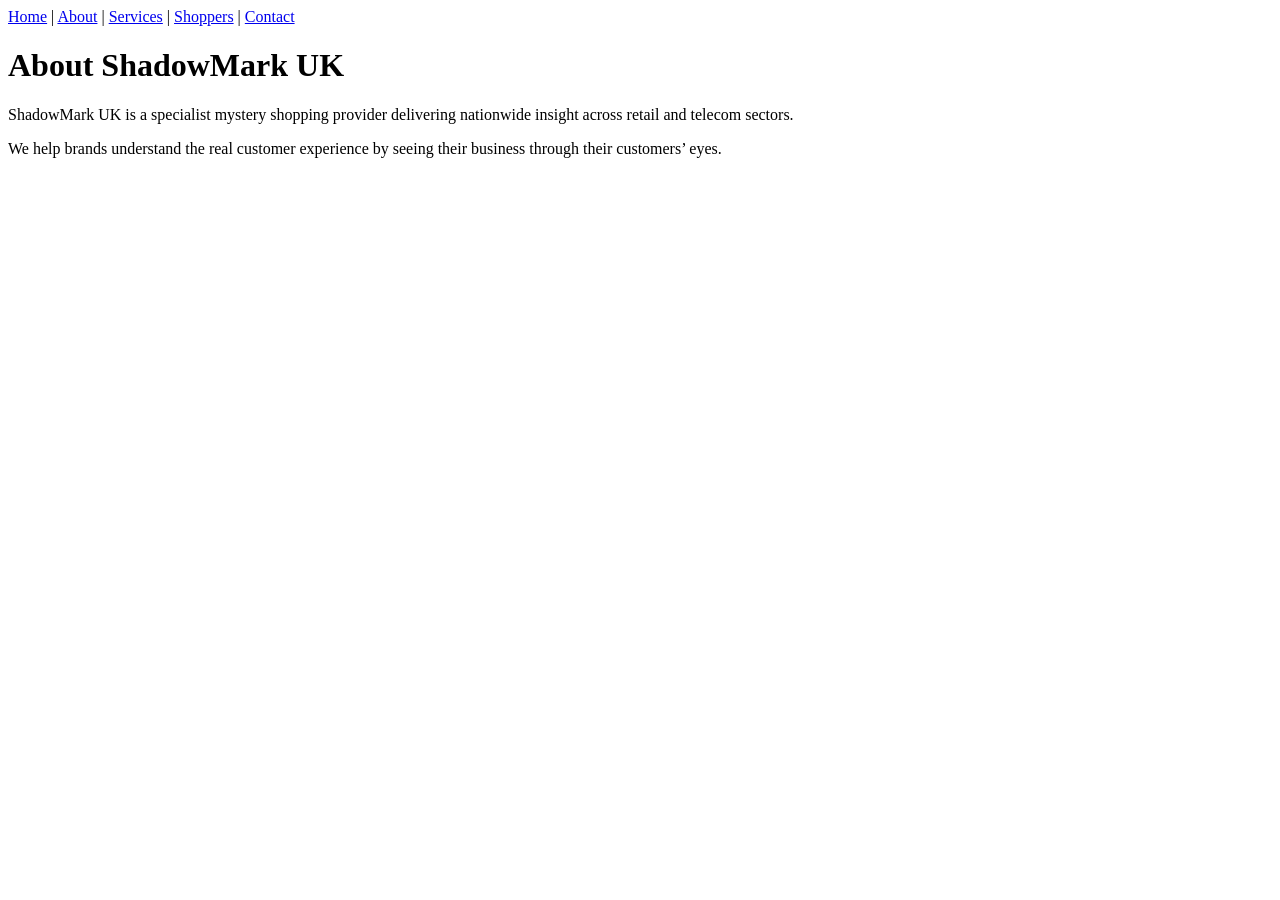
==== about.html @ 008813c7 "Create about.html" ====
<!DOCTYPE html>
<html lang="en">
<head>
  <meta charset="UTF-8">
  <title>About Us | ShadowMark UK</title>
  <meta name="viewport" content="width=device-width, initial-scale=1.0">
</head>
<body>

<nav>
  <a href="index.html">Home</a> |
  <a href="about.html">About</a> |
  <a href="services.html">Services</a> |
  <a href="shoppers.html">Shoppers</a> |
  <a href="contact.html">Contact</a>
</nav>

<h1>About ShadowMark UK</h1>

<p>
ShadowMark UK is a specialist mystery shopping provider delivering
nationwide insight across retail and telecom sectors.
</p>

<p>
We help brands understand the real customer experience by seeing
their business through their customers’ eyes.
</p>

</body>
</html>
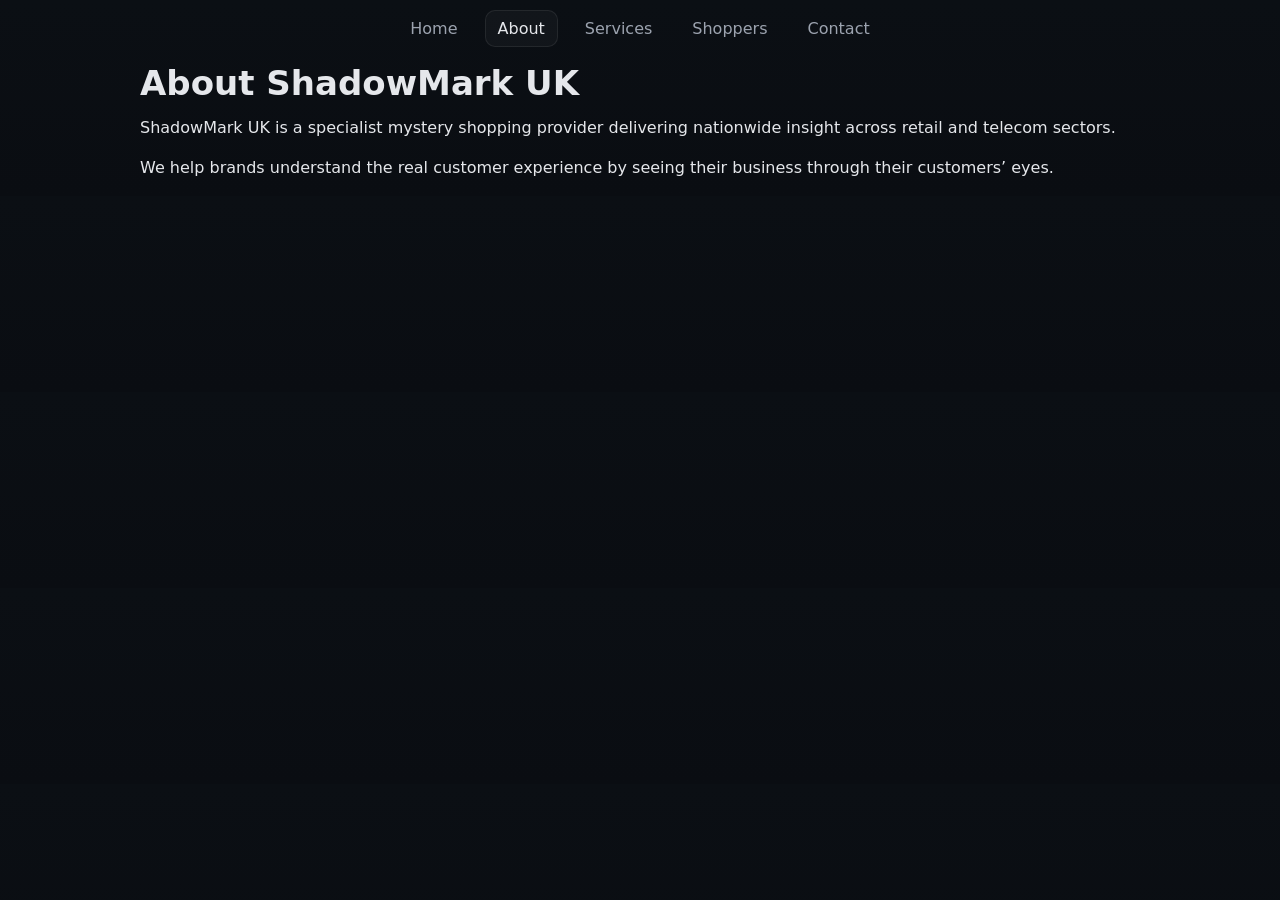
==== commit 31ff40f5: "Update about.html" ====
--- a/about.html
+++ b/about.html
@@ -2,30 +2,33 @@
 <html lang="en">
 <head>
   <meta charset="UTF-8">
+  <meta name="viewport" content="width=device-width, initial-scale=1.0">
   <title>About Us | ShadowMark UK</title>
-  <meta name="viewport" content="width=device-width, initial-scale=1.0">
+  <link rel="stylesheet" href="style.css">
 </head>
 <body>
 
-<nav>
-  <a href="index.html">Home</a> |
-  <a href="about.html">About</a> |
-  <a href="services.html">Services</a> |
-  <a href="shoppers.html">Shoppers</a> |
+<nav class="nav">
+  <a href="index.html">Home</a>
+  <a href="about.html" class="active">About</a>
+  <a href="services.html">Services</a>
+  <a href="shoppers.html">Shoppers</a>
   <a href="contact.html">Contact</a>
 </nav>
 
-<h1>About ShadowMark UK</h1>
+<main class="container">
+  <h1>About ShadowMark UK</h1>
 
-<p>
-ShadowMark UK is a specialist mystery shopping provider delivering
-nationwide insight across retail and telecom sectors.
-</p>
+  <p>
+    ShadowMark UK is a specialist mystery shopping provider delivering nationwide
+    insight across retail and telecom sectors.
+  </p>
 
-<p>
-We help brands understand the real customer experience by seeing
-their business through their customers’ eyes.
-</p>
+  <p>
+    We help brands understand the real customer experience by seeing their business
+    through their customers’ eyes.
+  </p>
+</main>
 
 </body>
 </html>
--- a/style.css
+++ b/style.css
@@ -0,0 +1,100 @@
+:root{
+  --bg:#0b0f14;
+  --card:#111827;
+  --text:#e5e7eb;
+  --muted:#9ca3af;
+  --brand:#f59e0b;
+  --line:rgba(255,255,255,.08);
+}
+
+*{box-sizing:border-box}
+body{
+  margin:0;
+  font-family: system-ui, -apple-system, Segoe UI, Roboto, Arial, sans-serif;
+  background: linear-gradient(180deg, #0b0f14 0%, #0a0d12 100%);
+  color:var(--text);
+}
+
+a{color:var(--text); text-decoration:none}
+a:hover{color:var(--brand)}
+
+.header{
+  background:rgba(0,0,0,.35);
+  border-bottom:1px solid var(--line);
+  backdrop-filter: blur(8px);
+}
+
+.container{
+  width:min(1000px, 92vw);
+  margin:0 auto;
+}
+
+.topbar{
+  display:flex;
+  align-items:center;
+  justify-content:space-between;
+  padding:16px 0;
+  gap:12px;
+}
+
+.brand{
+  font-weight:800;
+  letter-spacing:.2px;
+  display:flex;
+  align-items:center;
+  gap:10px;
+  font-size:18px;
+}
+
+.badge{
+  display:inline-block;
+  padding:4px 10px;
+  border:1px solid var(--line);
+  border-radius:999px;
+  color:var(--muted);
+  font-size:12px;
+}
+
+.nav{
+  display:flex;
+  flex-wrap:wrap;
+  gap:14px;
+  justify-content:center;
+  padding:10px 0 16px;
+}
+
+.nav a{
+  padding:8px 12px;
+  border-radius:10px;
+  border:1px solid transparent;
+  color:var(--muted);
+}
+.nav a.active{
+  color:var(--text);
+  border-color:var(--line);
+  background:rgba(255,255,255,.03);
+}
+
+.main{
+  padding:38px 0 70px;
+}
+
+.card{
+  background:rgba(17,24,39,.55);
+  border:1px solid var(--line);
+  border-radius:18px;
+  padding:26px;
+}
+
+h1{margin:0 0 12px; font-size:34px}
+p{margin:0 0 14px; color:var(--text); line-height:1.65}
+ul{margin:10px 0 0 18px; color:var(--text); line-height:1.65}
+.small{color:var(--muted); font-size:14px}
+
+.footer{
+  padding:22px 0;
+  border-top:1px solid var(--line);
+  color:var(--muted);
+  font-size:13px;
+  text-align:center;
+}
